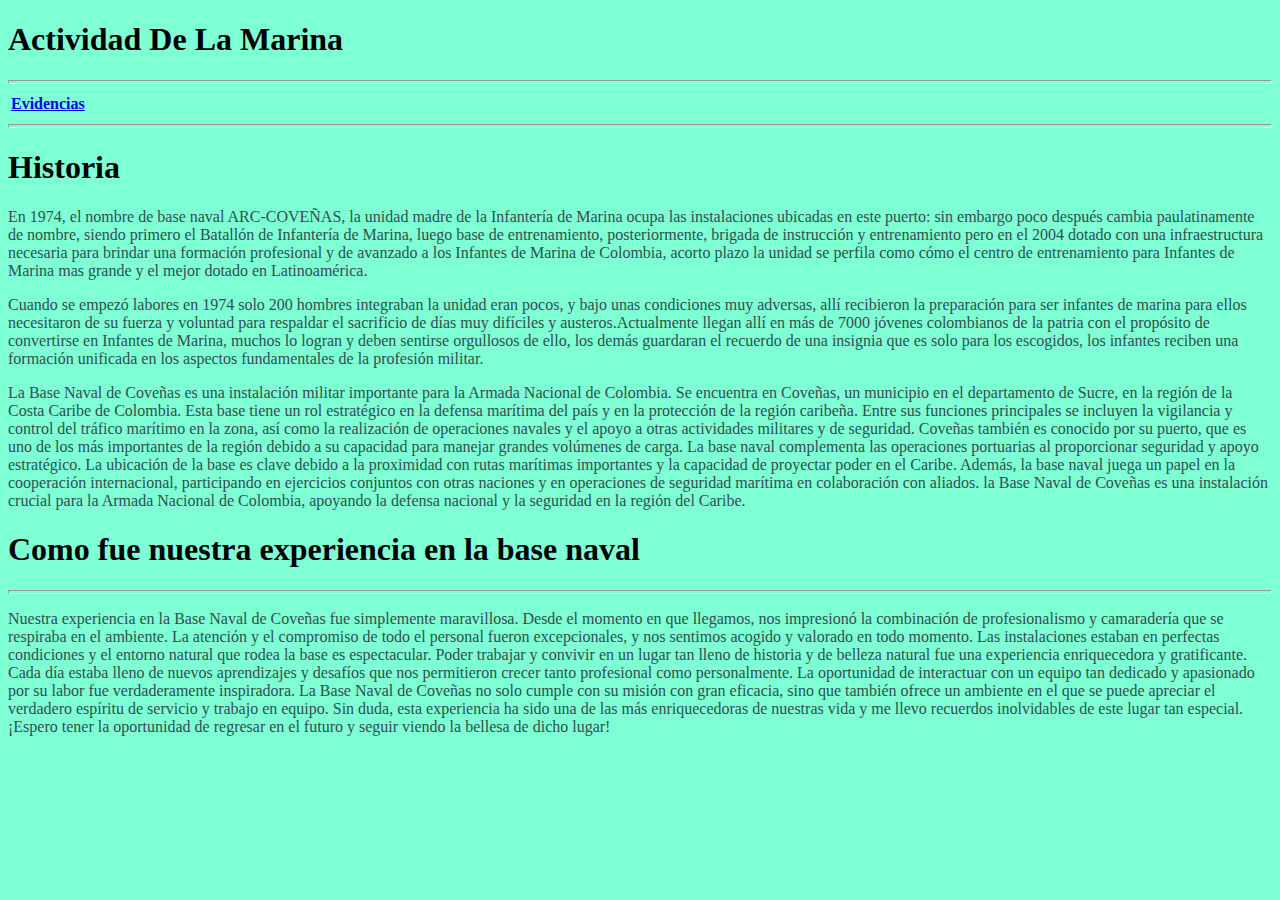
==== index.html @ a2759214 "a" ====
<!DOCTYPE html>
<html lang="en">

<head>
    <meta charset="UTF-8">
    <meta http-equiv="X-UA-Compatible" content="IE=edge">
    <meta name="viewport" content="width=device-width, initial-scale=1.0">
    <title>Proyecto de la Marina</title>
    <link rel='stylesheet' href="./estilo.css">

</head>

<body>
    <h1>Actividad De La Marina</h1>
    <hr>
    <table>
        <th><a href="file:///home/fdit-lt-008/Damian/Project-marina/evidencias.html" target="_blank">Evidencias</a></th>
    </table>
    <hr>
    <h1>Historia</h1>
    <p>En 1974, el nombre de base naval ARC-COVEÑAS, la unidad madre de la Infantería de Marina ocupa las instalaciones
        ubicadas en este puerto: sin embargo poco después cambia paulatinamente de nombre, siendo primero el Batallón de
        Infantería de Marina, luego base de entrenamiento, posteriormente, brigada de instrucción y entrenamiento pero
        en el 2004 dotado con una infraestructura necesaria para brindar una formación profesional y de avanzado a los
        Infantes de Marina de Colombia, acorto plazo la unidad se perfila como cómo el centro de entrenamiento para
        Infantes de Marina mas grande y el mejor dotado en Latinoamérica.</h1>

    <p>Cuando se empezó labores en 1974 solo 200 hombres integraban la unidad eran pocos, y bajo unas condiciones muy
        adversas, allí recibieron la preparación para ser infantes de marina para ellos necesitaron de su fuerza y
        voluntad para respaldar el sacrificio de días muy difíciles y austeros.Actualmente llegan allí en más de 7000
        jóvenes colombianos de la patria con el propósito de convertirse en Infantes de Marina, muchos lo logran y deben
        sentirse orgullosos de ello, los demás guardaran el recuerdo de una insignia que es solo para los escogidos, los
        infantes reciben una formación unificada en los aspectos fundamentales de la profesión militar.</p>

    <p>La Base Naval de Coveñas es una instalación militar importante para la Armada Nacional de Colombia. Se
        encuentra en Coveñas, un municipio en el departamento de Sucre, en la región de la Costa Caribe de Colombia.

        Esta base tiene un rol estratégico en la defensa marítima del país y en la protección de la región caribeña.
        Entre sus funciones principales se incluyen la vigilancia y control del tráfico marítimo en la zona, así como la
        realización de operaciones navales y el apoyo a otras actividades militares y de seguridad.

        Coveñas también es conocido por su puerto, que es uno de los más importantes de la región debido a su capacidad
        para manejar grandes volúmenes de carga. La base naval complementa las operaciones portuarias al proporcionar
        seguridad y apoyo estratégico.
        La ubicación de la base es clave debido a la proximidad con rutas marítimas importantes y la capacidad de
        proyectar poder en el Caribe. Además, la base naval juega un papel en la cooperación internacional, participando
        en ejercicios conjuntos con otras naciones y en operaciones de seguridad marítima en colaboración con aliados.

        la Base Naval de Coveñas es una instalación crucial para la Armada Nacional de Colombia, apoyando la
        defensa nacional y la seguridad en la región del Caribe.</p>

    <h1>Como fue nuestra experiencia en la base naval</h1>
    <hr>
    <p>
        Nuestra experiencia en la Base Naval de Coveñas fue simplemente maravillosa. Desde el momento en que llegamos, nos
        impresionó la combinación de profesionalismo y camaradería que se respiraba en el ambiente. La atención y el
        compromiso de todo el personal fueron excepcionales, y nos sentimos acogido y valorado en todo momento.
        Las instalaciones estaban en perfectas condiciones y el entorno natural que rodea la base es espectacular. Poder
        trabajar y convivir en un lugar tan lleno de historia y de belleza natural fue una experiencia enriquecedora y
        gratificante. Cada día estaba lleno de nuevos aprendizajes y desafíos que nos permitieron crecer tanto
        profesional como personalmente.
        La oportunidad de interactuar con un equipo tan dedicado y apasionado por su labor fue verdaderamente
        inspiradora. La Base Naval de Coveñas no solo cumple con su misión con gran eficacia, sino que también ofrece un
        ambiente en el que se puede apreciar el verdadero espíritu de servicio y trabajo en equipo.

        Sin duda, esta experiencia ha sido una de las más enriquecedoras de nuestras vida y me llevo recuerdos inolvidables de
        este lugar tan especial. ¡Espero tener la oportunidad de regresar en el futuro y seguir viendo la bellesa de dicho lugar!</p>





</body>

</html>
---- estilo.css ----
p {
    color: darkslategray;
}

th {
    color: rgb(94, 201, 22);
}

tr {
    color: blue;
}

body {
    background-color: aquamarine;
}

h1 {
    color: black;
}

hr {
    height: 2px;
}
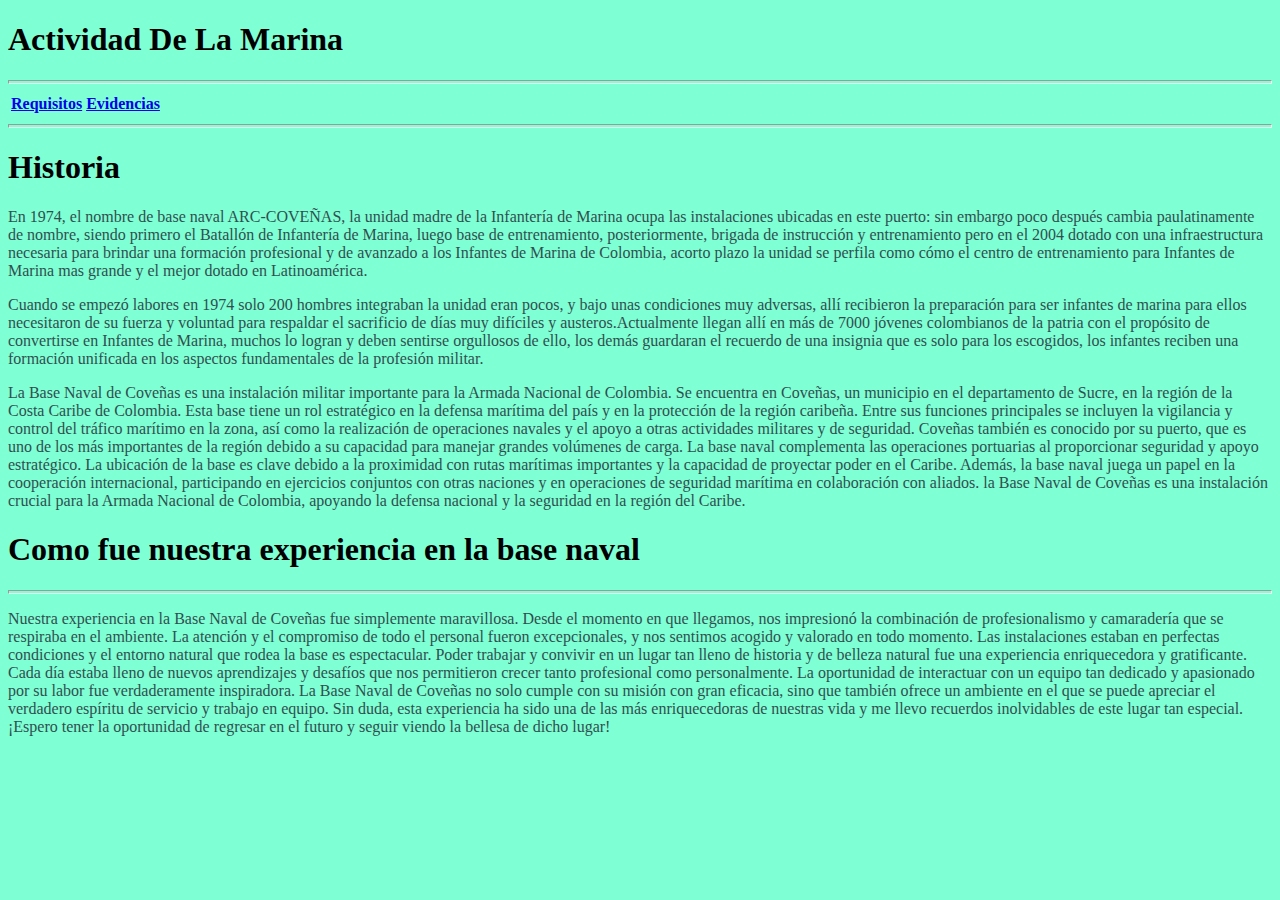
==== commit f9c9183f: "Agrege requisitos pagina individual" ====
--- a/index.html
+++ b/index.html
@@ -14,6 +14,7 @@
     <h1>Actividad De La Marina</h1>
     <hr>
     <table>
+        <th><a href="file:///home/fdit-lt-008/Damian/Project-marina/requisitos.html" target="_blank">Requisitos</a></th>
         <th><a href="file:///home/fdit-lt-008/Damian/Project-marina/evidencias.html" target="_blank">Evidencias</a></th>
     </table>
     <hr>
--- a/estilo.css
+++ b/estilo.css
@@ -1,5 +1,6 @@
 p {
     color: darkslategray;
+    font-size: px;
 }
 
 th {
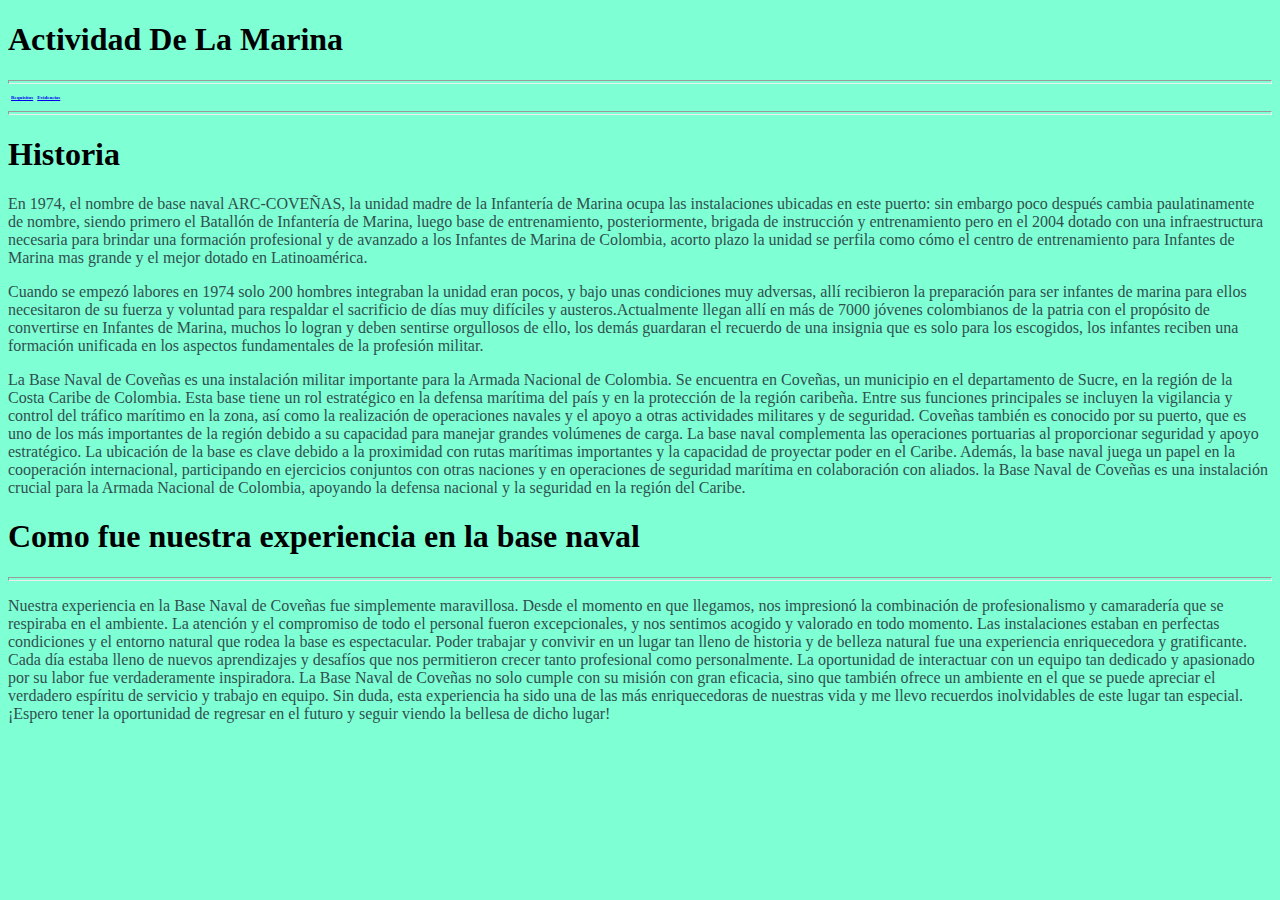
==== commit c09ce70c: "Agrege cambios recientes" ====
--- a/index.html
+++ b/index.html
@@ -14,8 +14,8 @@
     <h1>Actividad De La Marina</h1>
     <hr>
     <table>
-        <th><a href="file:///home/fdit-lt-008/Damian/Project-marina/requisitos.html" target="_blank">Requisitos</a></th>
-        <th><a href="file:///home/fdit-lt-008/Damian/Project-marina/evidencias.html" target="_blank">Evidencias</a></th>
+        <th style="font-size: 5px;"><a href="file:///home/fdit-lt-008/Damian/Project-marina/requisitos.html" target="_blank">Requisitos</a></th>
+        <th style="font-size: 5px;"><a href="file:///home/fdit-lt-008/Damian/Project-marina/evidencias.html" target="_blank">Evidencias</a></th>
     </table>
     <hr>
     <h1>Historia</h1>
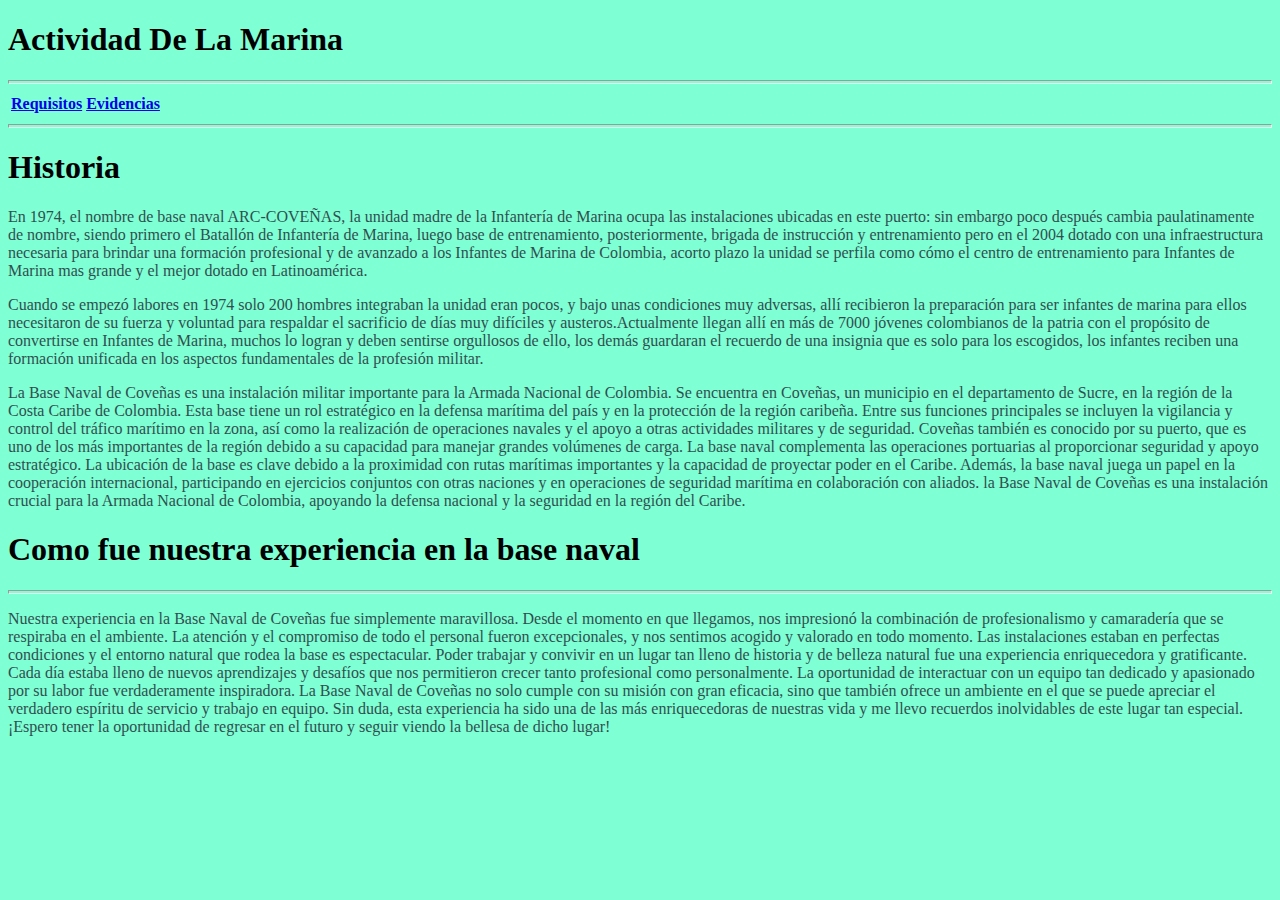
==== commit 3d766f50: "cambios en el texto" ====
--- a/index.html
+++ b/index.html
@@ -14,8 +14,8 @@
     <h1>Actividad De La Marina</h1>
     <hr>
     <table>
-        <th style="font-size: 5px;"><a href="file:///home/fdit-lt-008/Damian/Project-marina/requisitos.html" target="_blank">Requisitos</a></th>
-        <th style="font-size: 5px;"><a href="file:///home/fdit-lt-008/Damian/Project-marina/evidencias.html" target="_blank">Evidencias</a></th>
+        <th><a href="file:///home/fdit-lt-008/Damian/Project-marina/requisitos.html" target="_blank">Requisitos</a></th>
+        <th><a href="file:///home/fdit-lt-008/Damian/Project-marina/evidencias.html" target="_blank">Evidencias</a></th>
     </table>
     <hr>
     <h1>Historia</h1>
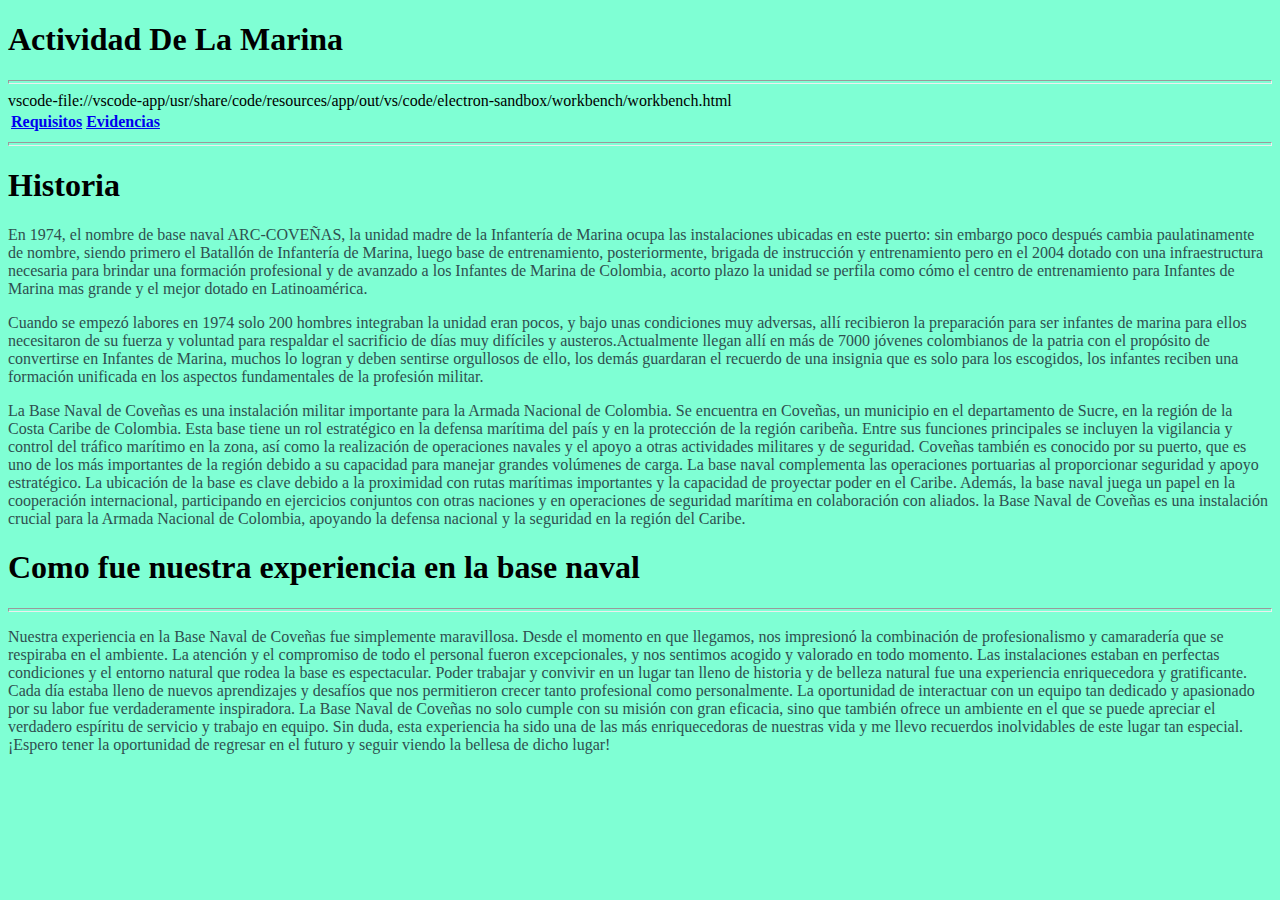
==== commit 9f941d76: "DE" ====
--- a/index.html
+++ b/index.html
@@ -13,7 +13,7 @@
 <body>
     <h1>Actividad De La Marina</h1>
     <hr>
-    <table>
+    <table>vscode-file://vscode-app/usr/share/code/resources/app/out/vs/code/electron-sandbox/workbench/workbench.html
         <th><a href="file:///home/fdit-lt-008/Damian/Project-marina/requisitos.html" target="_blank">Requisitos</a></th>
         <th><a href="file:///home/fdit-lt-008/Damian/Project-marina/evidencias.html" target="_blank">Evidencias</a></th>
     </table>
@@ -53,7 +53,8 @@
     <h1>Como fue nuestra experiencia en la base naval</h1>
     <hr>
     <p>
-        Nuestra experiencia en la Base Naval de Coveñas fue simplemente maravillosa. Desde el momento en que llegamos, nos
+        Nuestra experiencia en la Base Naval de Coveñas fue simplemente maravillosa. Desde el momento en que llegamos,
+        nos
         impresionó la combinación de profesionalismo y camaradería que se respiraba en el ambiente. La atención y el
         compromiso de todo el personal fueron excepcionales, y nos sentimos acogido y valorado en todo momento.
         Las instalaciones estaban en perfectas condiciones y el entorno natural que rodea la base es espectacular. Poder
@@ -64,8 +65,10 @@
         inspiradora. La Base Naval de Coveñas no solo cumple con su misión con gran eficacia, sino que también ofrece un
         ambiente en el que se puede apreciar el verdadero espíritu de servicio y trabajo en equipo.
 
-        Sin duda, esta experiencia ha sido una de las más enriquecedoras de nuestras vida y me llevo recuerdos inolvidables de
-        este lugar tan especial. ¡Espero tener la oportunidad de regresar en el futuro y seguir viendo la bellesa de dicho lugar!</p>
+        Sin duda, esta experiencia ha sido una de las más enriquecedoras de nuestras vida y me llevo recuerdos
+        inolvidables de
+        este lugar tan especial. ¡Espero tener la oportunidad de regresar en el futuro y seguir viendo la bellesa de
+        dicho lugar!</p>
 
 
 
--- a/estilo.css
+++ b/estilo.css
@@ -1,6 +1,5 @@
 p {
     color: darkslategray;
-    font-size: px;
 }
 
 th {
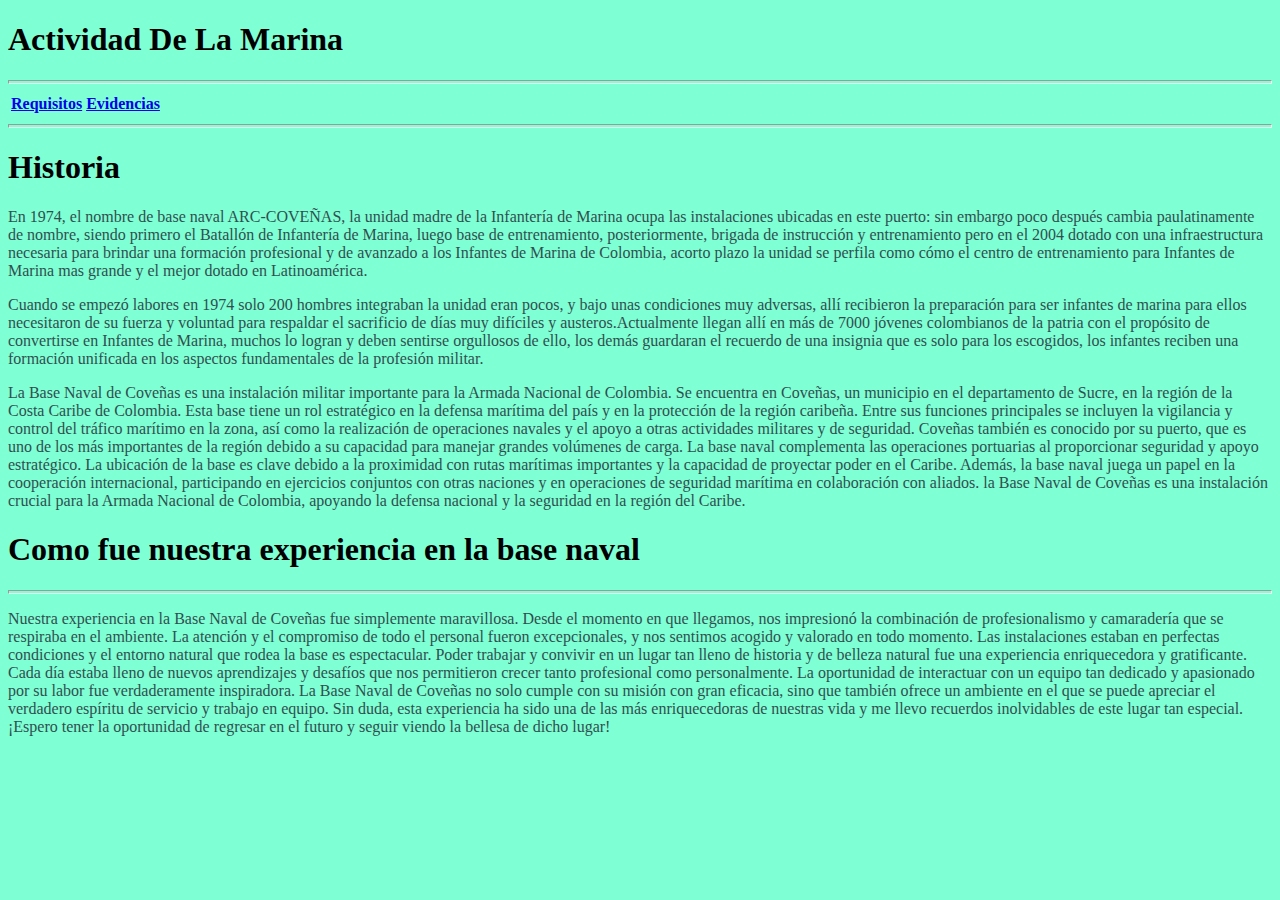
==== commit 42267346: "elimine algo" ====
--- a/index.html
+++ b/index.html
@@ -13,7 +13,7 @@
 <body>
     <h1>Actividad De La Marina</h1>
     <hr>
-    <table>vscode-file://vscode-app/usr/share/code/resources/app/out/vs/code/electron-sandbox/workbench/workbench.html
+    <table>
         <th><a href="file:///home/fdit-lt-008/Damian/Project-marina/requisitos.html" target="_blank">Requisitos</a></th>
         <th><a href="file:///home/fdit-lt-008/Damian/Project-marina/evidencias.html" target="_blank">Evidencias</a></th>
     </table>
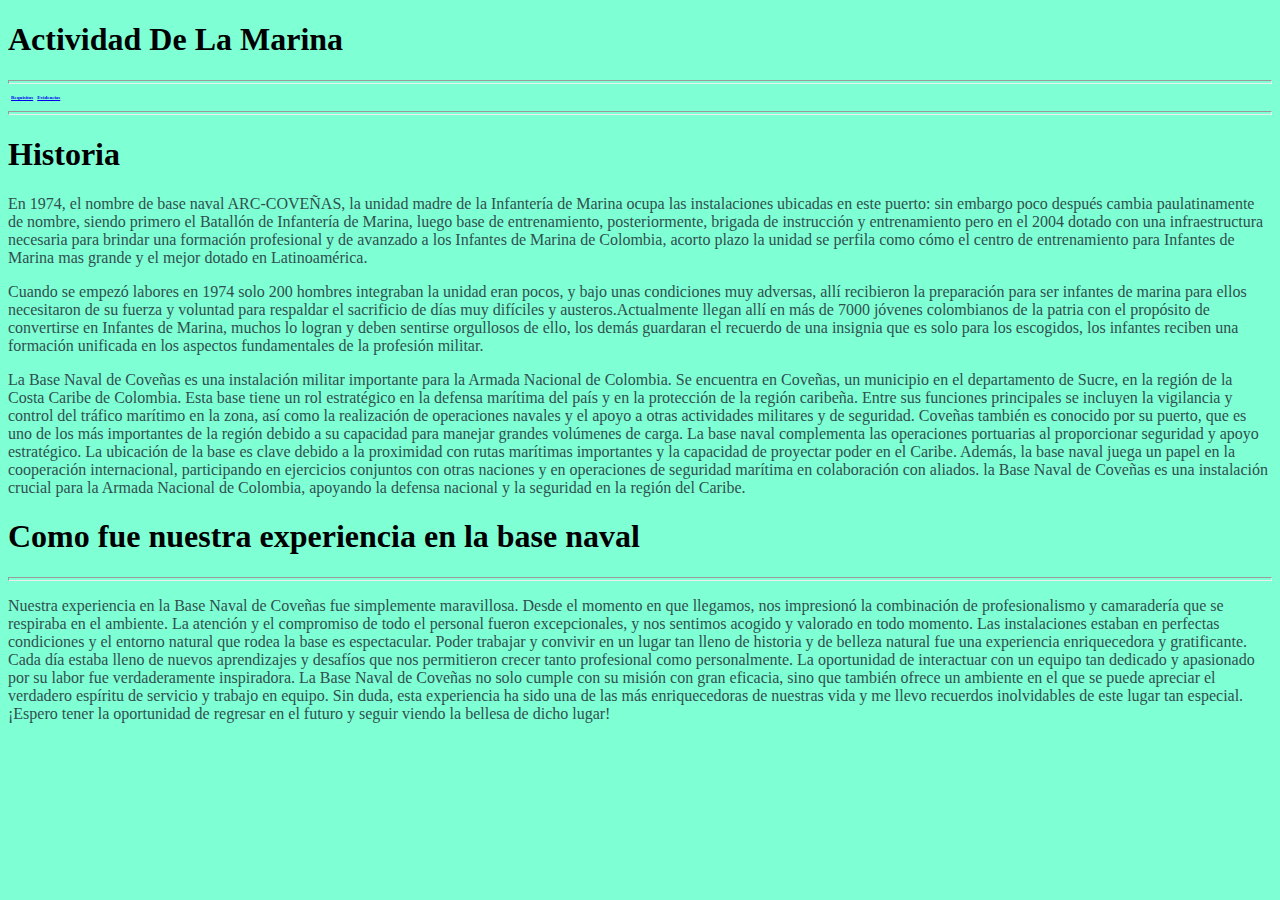
==== commit 4d48fa95: "agregue un texto en los requisitos" ====
--- a/index.html
+++ b/index.html
@@ -14,8 +14,8 @@
     <h1>Actividad De La Marina</h1>
     <hr>
     <table>
-        <th><a href="file:///home/fdit-lt-008/Damian/Project-marina/requisitos.html" target="_blank">Requisitos</a></th>
-        <th><a href="file:///home/fdit-lt-008/Damian/Project-marina/evidencias.html" target="_blank">Evidencias</a></th>
+        <th style="font-size: 5px;"><a href="file:///home/fdit-lt-008/Damian/Project-marina/requisitos.html" target="_blank">Requisitos</a></th>
+        <th style="font-size: 5px;"><a href="file:///home/fdit-lt-008/Damian/Project-marina/evidencias.html" target="_blank">Evidencias</a></th>
     </table>
     <hr>
     <h1>Historia</h1>
@@ -53,8 +53,7 @@
     <h1>Como fue nuestra experiencia en la base naval</h1>
     <hr>
     <p>
-        Nuestra experiencia en la Base Naval de Coveñas fue simplemente maravillosa. Desde el momento en que llegamos,
-        nos
+        Nuestra experiencia en la Base Naval de Coveñas fue simplemente maravillosa. Desde el momento en que llegamos, nos
         impresionó la combinación de profesionalismo y camaradería que se respiraba en el ambiente. La atención y el
         compromiso de todo el personal fueron excepcionales, y nos sentimos acogido y valorado en todo momento.
         Las instalaciones estaban en perfectas condiciones y el entorno natural que rodea la base es espectacular. Poder
@@ -65,10 +64,8 @@
         inspiradora. La Base Naval de Coveñas no solo cumple con su misión con gran eficacia, sino que también ofrece un
         ambiente en el que se puede apreciar el verdadero espíritu de servicio y trabajo en equipo.
 
-        Sin duda, esta experiencia ha sido una de las más enriquecedoras de nuestras vida y me llevo recuerdos
-        inolvidables de
-        este lugar tan especial. ¡Espero tener la oportunidad de regresar en el futuro y seguir viendo la bellesa de
-        dicho lugar!</p>
+        Sin duda, esta experiencia ha sido una de las más enriquecedoras de nuestras vida y me llevo recuerdos inolvidables de
+        este lugar tan especial. ¡Espero tener la oportunidad de regresar en el futuro y seguir viendo la bellesa de dicho lugar!</p>
 
 
 
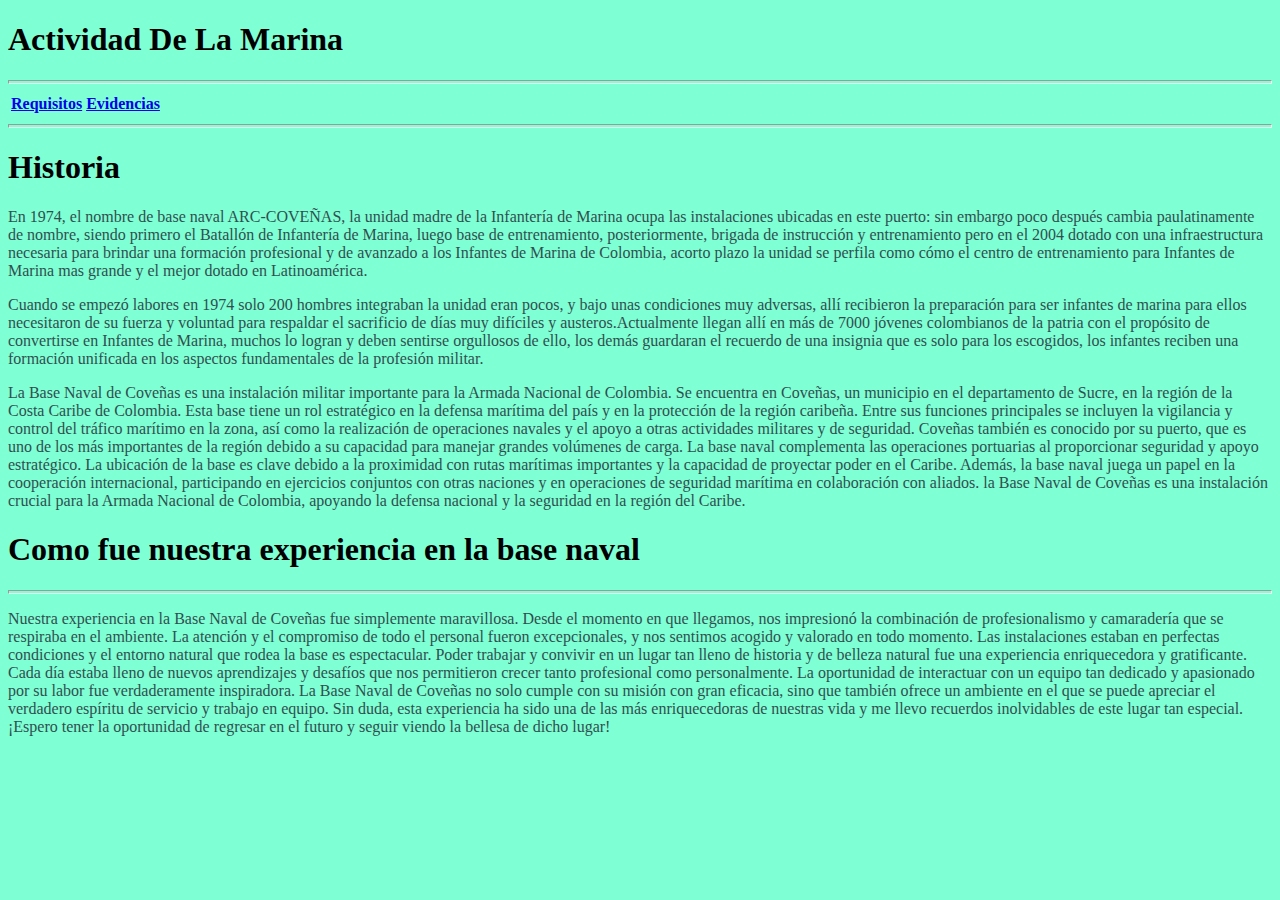
==== commit 11c1e596: "carlos estaba aqui" ====
--- a/index.html
+++ b/index.html
@@ -14,8 +14,8 @@
     <h1>Actividad De La Marina</h1>
     <hr>
     <table>
-        <th style="font-size: 5px;"><a href="file:///home/fdit-lt-008/Damian/Project-marina/requisitos.html" target="_blank">Requisitos</a></th>
-        <th style="font-size: 5px;"><a href="file:///home/fdit-lt-008/Damian/Project-marina/evidencias.html" target="_blank">Evidencias</a></th>
+        <th><a href="file:///home/fdit-lt-008/Damian/Project-marina/requisitos.html" target="_blank">Requisitos</a></th>
+        <th><a href="file:///home/fdit-lt-008/Damian/Project-marina/evidencias.html" target="_blank">Evidencias</a></th>
     </table>
     <hr>
     <h1>Historia</h1>
@@ -53,7 +53,8 @@
     <h1>Como fue nuestra experiencia en la base naval</h1>
     <hr>
     <p>
-        Nuestra experiencia en la Base Naval de Coveñas fue simplemente maravillosa. Desde el momento en que llegamos, nos
+        Nuestra experiencia en la Base Naval de Coveñas fue simplemente maravillosa. Desde el momento en que llegamos,
+        nos
         impresionó la combinación de profesionalismo y camaradería que se respiraba en el ambiente. La atención y el
         compromiso de todo el personal fueron excepcionales, y nos sentimos acogido y valorado en todo momento.
         Las instalaciones estaban en perfectas condiciones y el entorno natural que rodea la base es espectacular. Poder
@@ -64,8 +65,10 @@
         inspiradora. La Base Naval de Coveñas no solo cumple con su misión con gran eficacia, sino que también ofrece un
         ambiente en el que se puede apreciar el verdadero espíritu de servicio y trabajo en equipo.
 
-        Sin duda, esta experiencia ha sido una de las más enriquecedoras de nuestras vida y me llevo recuerdos inolvidables de
-        este lugar tan especial. ¡Espero tener la oportunidad de regresar en el futuro y seguir viendo la bellesa de dicho lugar!</p>
+        Sin duda, esta experiencia ha sido una de las más enriquecedoras de nuestras vida y me llevo recuerdos
+        inolvidables de
+        este lugar tan especial. ¡Espero tener la oportunidad de regresar en el futuro y seguir viendo la bellesa de
+        dicho lugar!</p>
 
 
 
